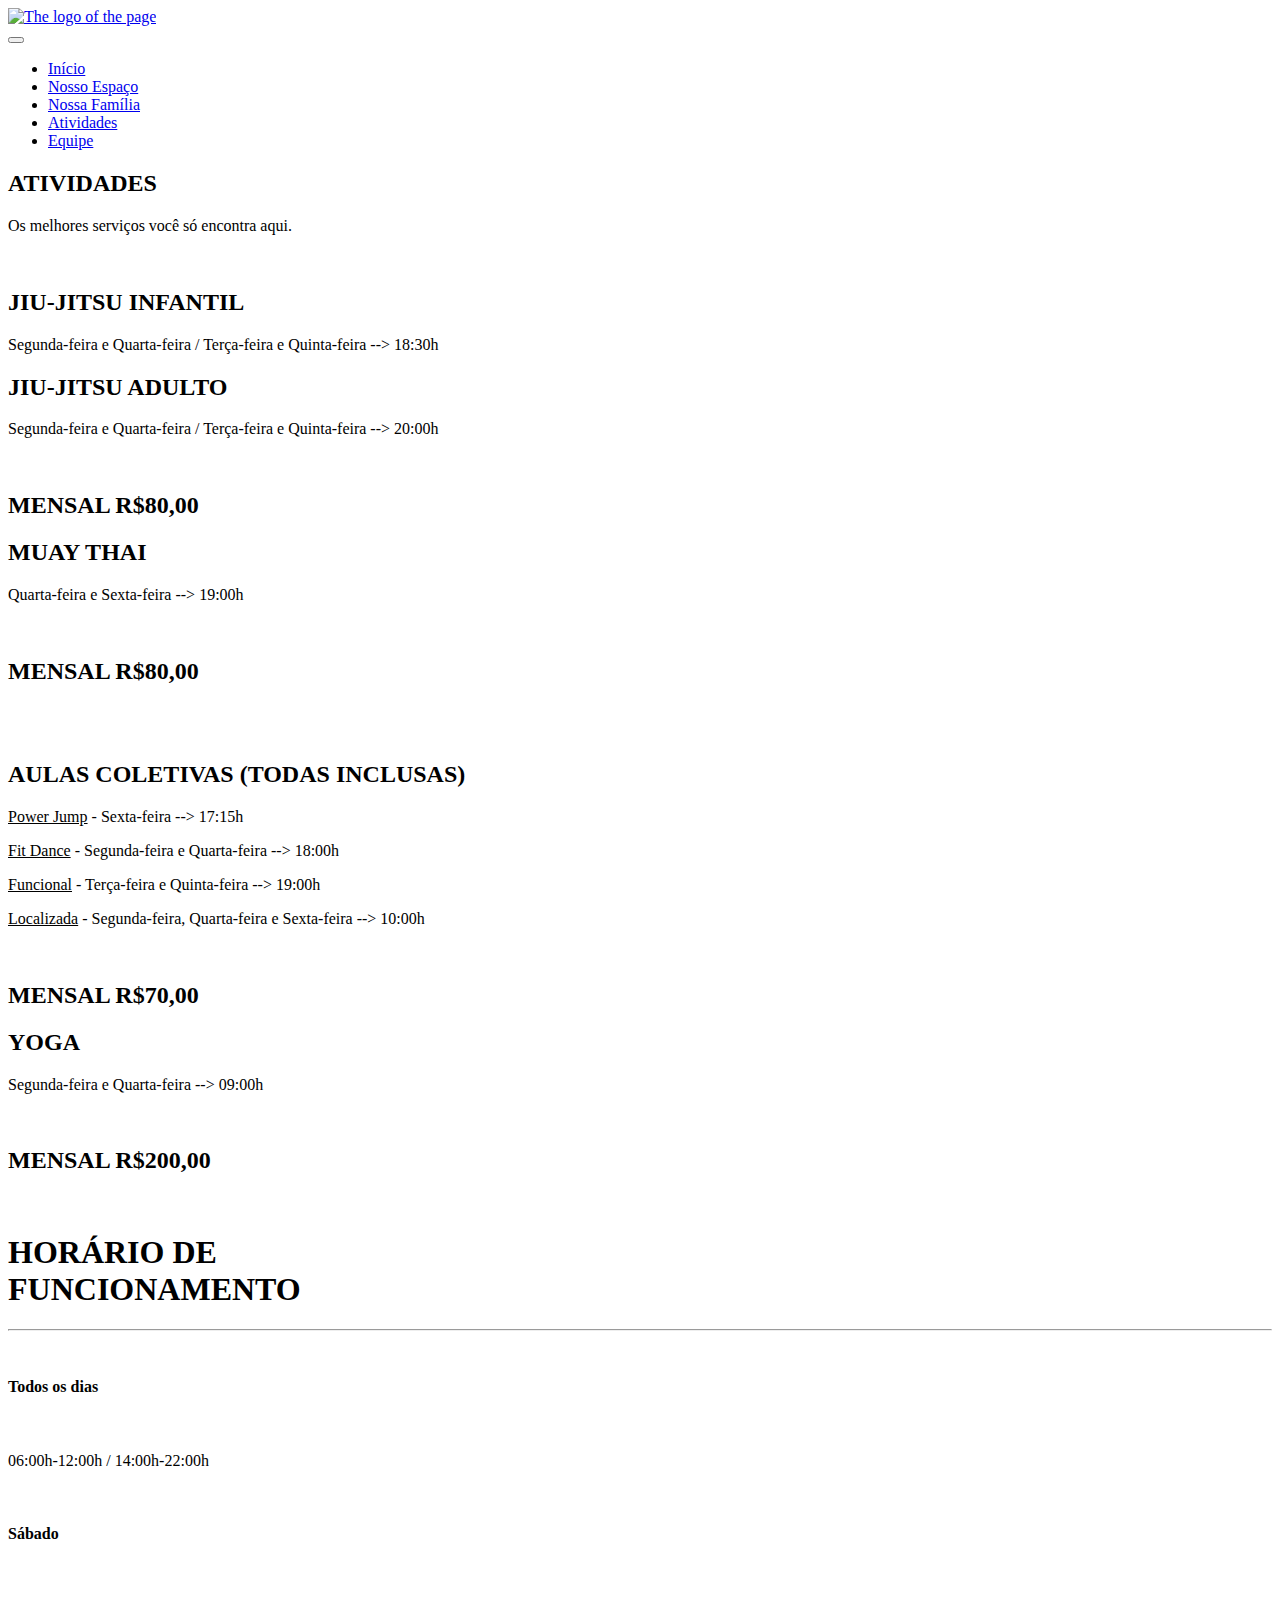
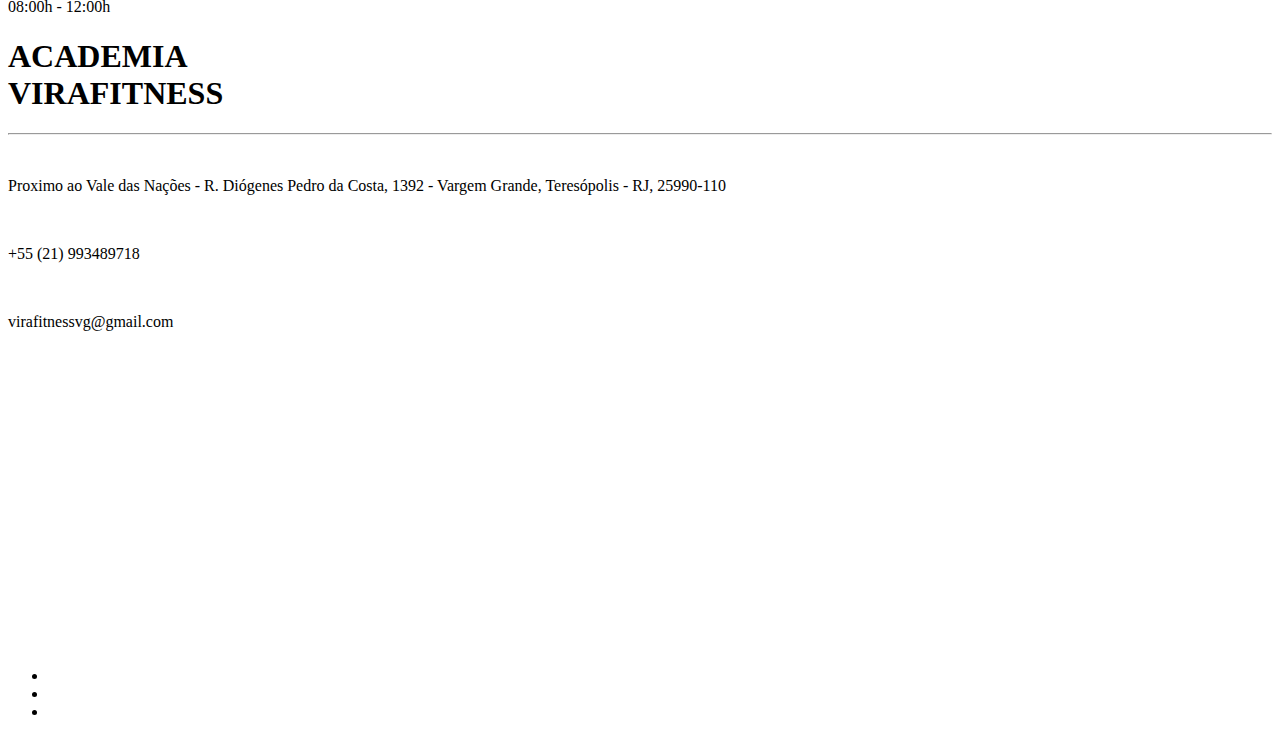
==== html/atividades.html @ 8504d9a5 "Directory adjustments" ====
<!DOCTYPE html>
<html lang="pt-br">
  <head>
    <meta charset="UTF-8" />
    <meta http-equiv="X-UA-Compatible" content="IE=edge" />
    <meta name="viewport" content="width=device-width, initial-scale=1.0" />
    <link rel="stylesheet" href="../style/atividades.css" />
    <link rel="preconnect" href="https://fonts.googleapis.com" />
    <link rel="preconnect" href="https://fonts.gstatic.com" crossorigin />
    <link
      href="https://fonts.googleapis.com/css2?family=Anton&display=swap"
      rel="stylesheet"
    />
    <link rel="preconnect" href="https://fonts.googleapis.com" />
    <link rel="preconnect" href="https://fonts.gstatic.com" crossorigin />
    <link
      href="https://fonts.googleapis.com/css2?family=Lato&display=swap"
      rel="stylesheet"
    />
    <script
      src="https://kit.fontawesome.com/2c7cc41123.js"
      crossorigin="anonymous"
    ></script>
    <title>Vira Fitness</title>
  </head>
  <body>
    <header>
      <div class="heading">
        <div class="logo">
          <a href="/index.html">
            <img
              src="../images/LOGO/logo virafitness.png"
              alt="The logo of the page"
            />
          </a>
        </div>

        <nav class="heading-menu" id="nav">
          <button id="btn-mobile">
            <span id="hamburguer"></span>
          </button>
            <ul class="links">
              <li><a class="inicio" href="/index.html">Início</a></li>
              <li>
                <a href="../html/nossoEspaco.html">Nosso Espaço</a>
              </li>
              <li>
                <a href="../html/nossaFamilia.html">Nossa Família</a>
              </li>
              <li>
                <a href="../html/atividades.html">Atividades</a>
              </li>
              <li><a href="../html/equipe.html">Equipe</a></li>
            </ul>
          </div>
        </nav>
      </div>
    </header>

    <section id="sec-title-atividades">
      <div class="title-atividades">
        <h2>ATIVIDADES</h2>
      </div>

      <div class="text-atividades">
        <p>
         Os melhores serviços você só encontra aqui.
        </p>
      </div>
    </section>

    <section class="sec-image-jiu-jitsu">
      <div class="container-jiu-jitsu">
        <div class="container-imagem-jiu-jitsu">
          <img src="../images/ATIVIDADES/1.jpg" alt="">
        </div>
        
        <div class="information-jiu-jitsu">
          <h2>JIU-JITSU INFANTIL</h2>
          <p>Segunda-feira e Quarta-feira / Terça-feira e Quinta-feira --> 18:30h</p>
          <h2>JIU-JITSU ADULTO</h2>
          <P>Segunda-feira e Quarta-feira / Terça-feira e Quinta-feira --> 20:00h</P>
          <br>
          <h2>MENSAL <span>R$80,00</span></h2>
        </div>
      </div>
    </section>

    <section class="sec-image-muay-thai">
      <div class="container-muay-thai">       
        <div class="information-muay-thai">
          <h2>MUAY THAI</h2>
          <p>Quarta-feira e Sexta-feira --> 19:00h</p>
          <br>
          <h2>MENSAL <span>R$80,00</span></h2>
        </div>

        <div class="container-imagem-muay-thai">
          <img src="../images/ATIVIDADES/2.jpg" alt="">
        </div>
      </div>
    </section>


    <section class="sec-image-coletivas">
      <div class="container-coletivas">
        <div class="container-images-coletivas">
          <img src="../images/ATIVIDADES/3.jpg" alt="">
          <img src="../images/ATIVIDADES/5.jpg" alt="">
          <img src="../images/ATIVIDADES/6.jpg" alt="">
          <img src="../images/ATIVIDADES/7.jpg" alt="">
        </div>
        
        <div class="information-coletivas">
          <h2>AULAS COLETIVAS (TODAS INCLUSAS)</h2>            
          <p><u>Power Jump</u> - Sexta-feira --> 17:15h</p>             
          <p><u>Fit Dance</u> - Segunda-feira e Quarta-feira --> 18:00h</p>
          <p><u>Funcional</u> - Terça-feira e Quinta-feira --> 19:00h</p>            
          <p><u>Localizada</u> - Segunda-feira, Quarta-feira e Sexta-feira --> 10:00h</p>
          <br>
          <h2>MENSAL <span>R$70,00</span></h2>
        </div>
      </div>
    </section>


    <section class="sec-image-yoga">
      <div class="container-yoga">       
        <div class="information-yoga">
          <h2>YOGA</h2>
          <p>Segunda-feira e Quarta-feira --> 09:00h</p>
          <br>
          <h2>MENSAL <span>R$200,00</span></h2>
        </div>

        <div class="container-imagem-yoga">
          <img src="../images/ATIVIDADES/4.jpg" alt="">
        </div>
      </div>
    </section>

    <footer>
      <div class="footer">
        <div class="foot-schedule">
          <h1>
            HORÁRIO DE <br />
            FUNCIONAMENTO
          </h1>
          <hr />
          <br />
          <div class="p-hours">
            <h4>Todos os dias</h4>
            <br />
            <p>06:00h-12:00h / 14:00h-22:00h</p>
            <br />
            <h4>Sábado</h4>
            <br />
            <p>08:00h - 12:00h</p>
          </div>
        </div>

        <div class="foot-name">
          <div class="foot-title">
            <h1>
              ACADEMIA <br />
              VIRAFITNESS
            </h1>
          </div>
          <hr />
          <br />
          <div class="p-address">
            <p>
              <i
                class="fa-duotone fa-solid fa-location-dot fa-xl"
                style="color: white"
              ></i>
              Proximo ao Vale das Nações - R. Diógenes Pedro da Costa, 1392 -
              Vargem Grande, Teresópolis - RJ, 25990-110
            </p>
          </div>

          <br />

          <div class="p-phone">
            <p>
              <i
                class="fa-sharp fa-solid fa-phone fa-xl"
                style="color: white"
              ></i>
              +55 (21) 993489718
            </p>
          </div>

          <br />

          <div class="p-email">
            <p>
              <i class="fa-solid fa-envelope fa-xl" style="color: white"></i>
              virafitnessvg@gmail.com
            </p>
          </div>
        </div>

        <div class="container-googlemap">
          <iframe
            class="googlemap"
            src="https://www.google.com/maps/embed?pb=!1m14!1m8!1m3!1d14757.42058340604!2d-42.8621646!3d-22.3779652!3m2!1i1024!2i768!4f13.1!3m3!1m2!1s0x0%3A0xdd0fb0358906cb29!2sAcademia%20VIRA%20Fitness!5e0!3m2!1spt-BR!2sie!4v1669457668242!5m2!1spt-BR!2sie"
            width="400"
            height="300"
            style="border: 0"
            allowfullscreen=""
            loading="lazy"
            referrerpolicy="no-referrer-when-downgrade"
          ></iframe>
        </div>
      </div>

      <div class="foot-contact">
        <ul class="social-media">
          <li>
            <a href="https://www.facebook.com/virafitnessacademia"
              ><i class="fa-brands fa-facebook fa-2x"></i
            ></a>
          </li>
          <li>
            <a href="https://www.instagram.com/virafitness_academia/"
              ><i class="fa-brands fa-instagram fa-2x"></i
            ></a>
          </li>
          <li>
            <a href="https://api.whatsapp.com/send?phone=5521993489718"
              ><i class="fa-brands fa-whatsapp fa-2x"></i
            ></a>
          </li>
        </ul>
      </div>
    </footer>
    
   <script src="../js/main.js"></script>
  </body>
</html>
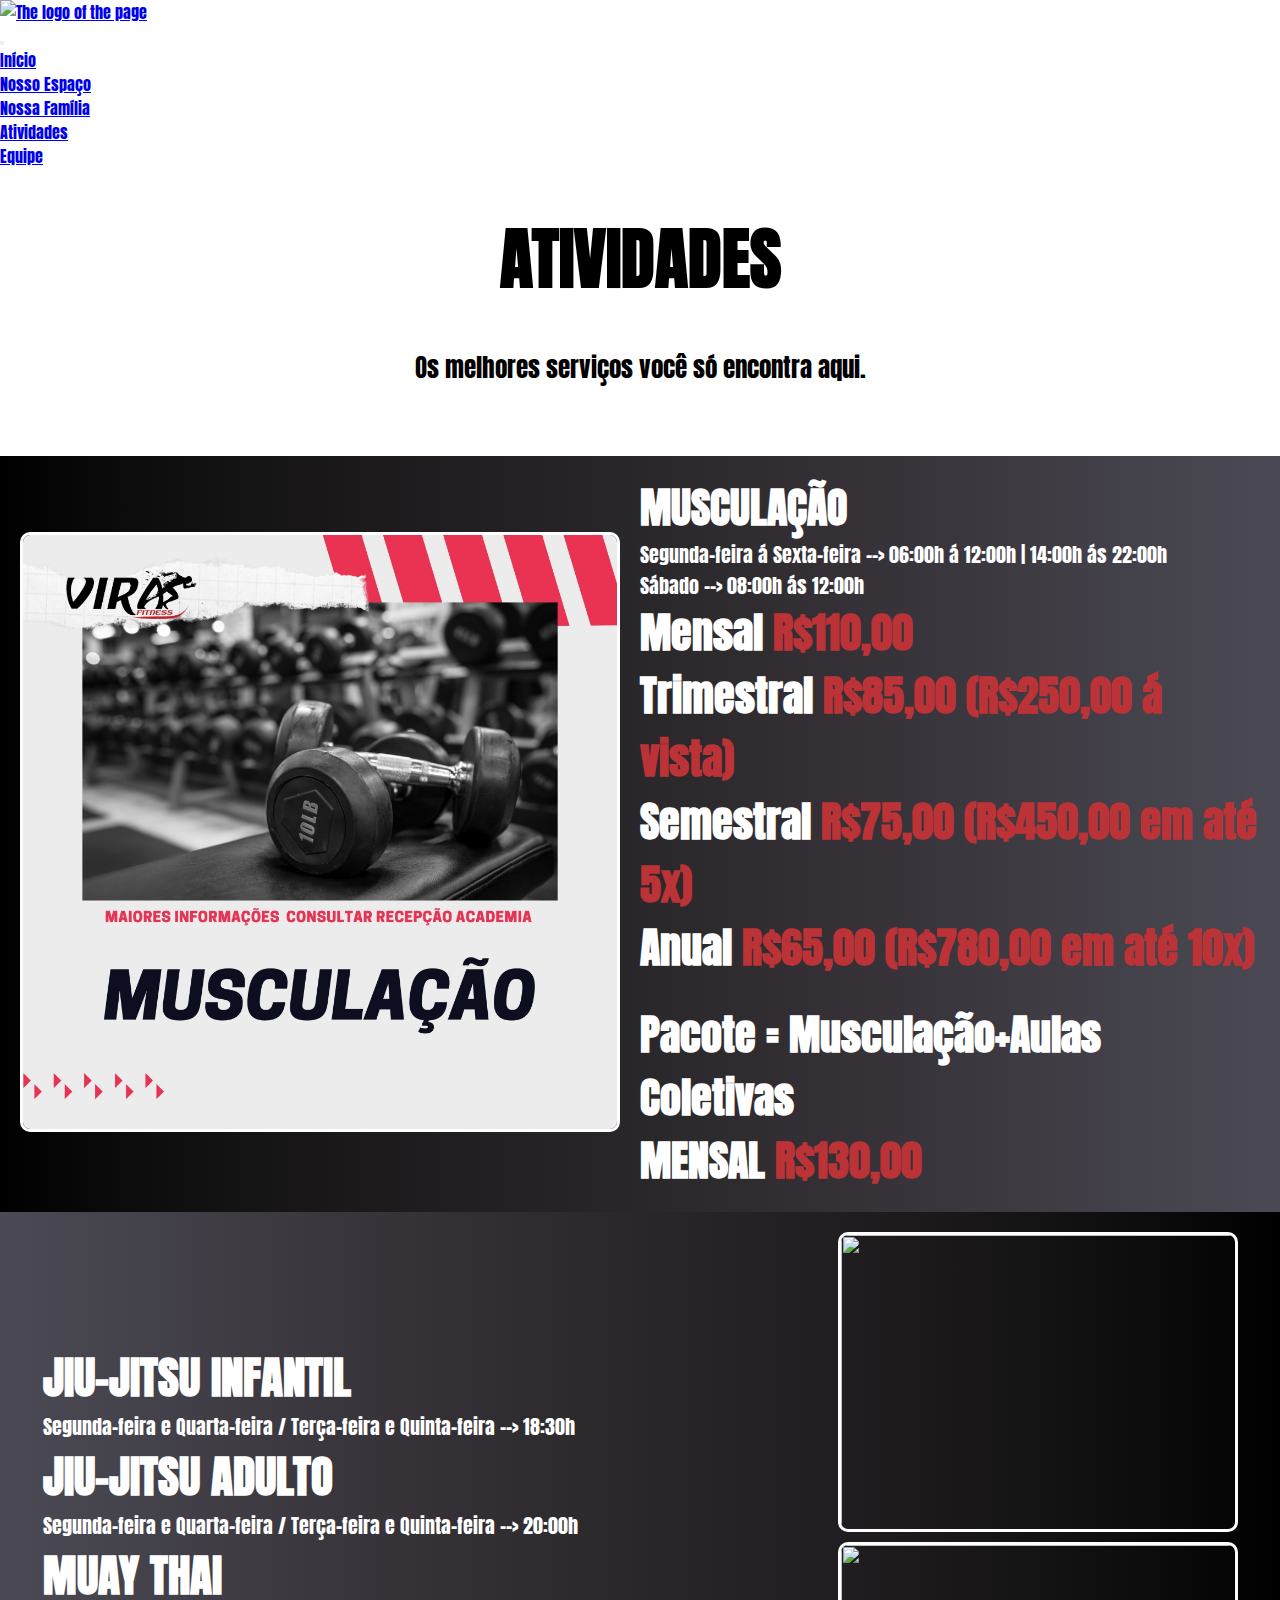
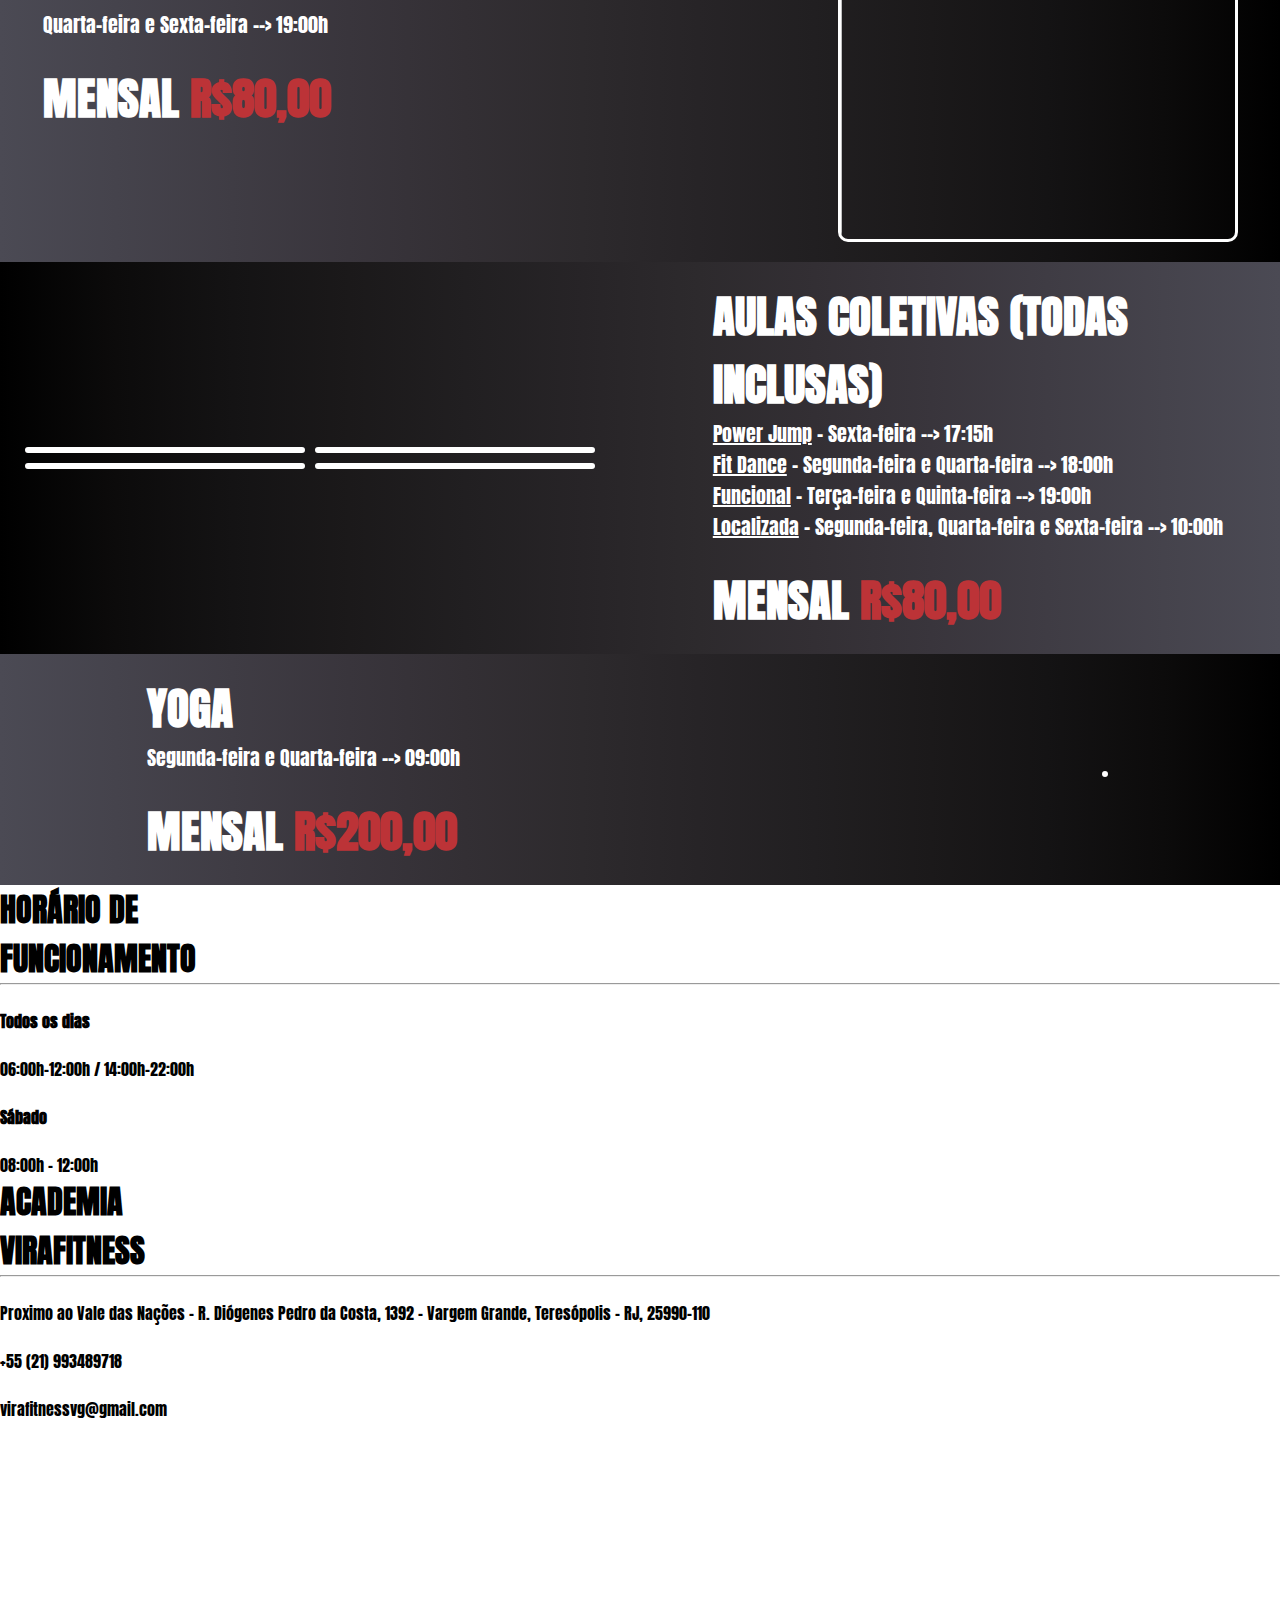
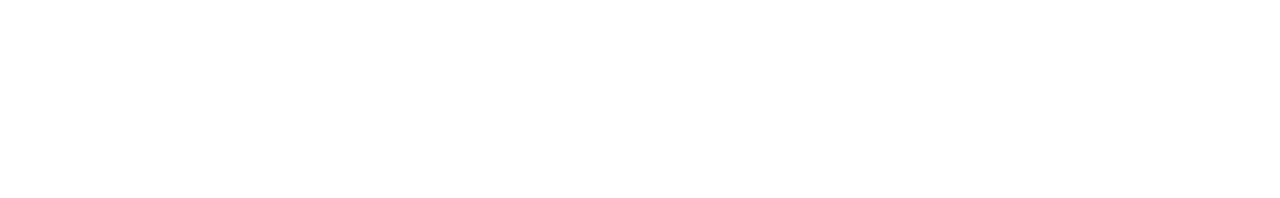
==== commit ac9ef8d3: "adição de foto e responsividade" ====
--- a/html/atividades.html
+++ b/html/atividades.html
@@ -69,38 +69,47 @@
       </div>
     </section>
 
-    <section class="sec-image-jiu-jitsu">
-      <div class="container-jiu-jitsu">
-        <div class="container-imagem-jiu-jitsu">
-          <img src="../images/ATIVIDADES/1.jpg" alt="">
+    <section class="sec-image-musculação">
+      <div class="container-musculação">
+        <div class="container-imagem-musculação">
+          <img src="../images/ATIVIDADES/WhatsApp Image 2022-12-21 at 15.01.46.jpeg" alt="">
         </div>
         
-        <div class="information-jiu-jitsu">
+        <div class="information-musculação">
+          <h2>MUSCULAÇÃO</h2>
+          <p>Segunda-feira á Sexta-feira --> 06:00h á 12:00h | 14:00h ás 22:00h</p>
+          <h2></h2>
+          <P>Sábado --> 08:00h ás 12:00h</P>
+          <h2>Mensal <span>R$110,00</span></h2>
+          <h2>Trimestral <span>R$85,00 (R$250,00 á vista)</span></h2>
+          <h2>Semestral <span>R$75,00 (R$450,00 em até 5x)</h2>
+          <H2>Anual <span>R$65,00 (R$780,00 em até 10x)</H2>
+          <br>
+          <h2>Pacote = Musculação+Aulas Coletivas</h2>
+          <h2>MENSAL <span>R$130,00</span></h2>
+        </div>
+      </div>
+    </section>
+
+    <section class="sec-image-artes_marciais">
+      <div class="container-artes_marciais">
+        <div class="information-artes_marciais">
           <h2>JIU-JITSU INFANTIL</h2>
           <p>Segunda-feira e Quarta-feira / Terça-feira e Quinta-feira --> 18:30h</p>
           <h2>JIU-JITSU ADULTO</h2>
           <P>Segunda-feira e Quarta-feira / Terça-feira e Quinta-feira --> 20:00h</P>
-          <br>
-          <h2>MENSAL <span>R$80,00</span></h2>
-        </div>
-      </div>
-    </section>
-
-    <section class="sec-image-muay-thai">
-      <div class="container-muay-thai">       
-        <div class="information-muay-thai">
           <h2>MUAY THAI</h2>
           <p>Quarta-feira e Sexta-feira --> 19:00h</p>
           <br>
           <h2>MENSAL <span>R$80,00</span></h2>
         </div>
 
-        <div class="container-imagem-muay-thai">
+        <div class="container-imagem-artes_marciais">
+          <img src="../images/ATIVIDADES/1.jpg" alt="">
           <img src="../images/ATIVIDADES/2.jpg" alt="">
         </div>
       </div>
     </section>
-
 
     <section class="sec-image-coletivas">
       <div class="container-coletivas">
@@ -118,7 +127,7 @@
           <p><u>Funcional</u> - Terça-feira e Quinta-feira --> 19:00h</p>            
           <p><u>Localizada</u> - Segunda-feira, Quarta-feira e Sexta-feira --> 10:00h</p>
           <br>
-          <h2>MENSAL <span>R$70,00</span></h2>
+          <h2>MENSAL <span>R$80,00</span></h2>
         </div>
       </div>
     </section>
--- a/style/atividades.css
+++ b/style/atividades.css
@@ -0,0 +1,650 @@
+@import "../style/components/header.css";
+@import "../style/components/footer.css";
+
+* {
+  margin: 0;
+  padding: 0;
+  box-sizing: border-box;
+}
+
+body {
+  font-family: "Anton", sans-serif;
+  overflow-x: hidden;
+  width: 100%;
+  height: 100vh;
+}
+
+body::-webkit-scrollbar {
+  width: 15px;
+  background-color: #edefed;
+}
+
+body::-webkit-scrollbar-thumb {
+  background-color: rgb(188, 51, 55);
+  border-radius: 10px;
+}
+
+/* style atividades */ 
+
+.title-atividades {
+  background-color: white;
+  text-align: center;
+  font-size: 45px;
+  padding: 40px 40px 40px;
+  padding-bottom: 0px;
+}
+
+.text-atividades {
+  width: 100vw;
+  background: white;
+  display: flex;
+  flex-direction: row;
+  justify-content: center;
+  align-items: center;
+  padding-top: 40px;
+  padding-bottom: 70px;
+  font-size: 25px;
+}
+
+.sec-image-musculação {
+  background-image: linear-gradient(
+    to right,
+    #000000,
+    #0c0b0b,
+    #141314,
+    #1b191a,
+    #211f21,
+    #272427,
+    #2d2a2d,
+    #332f34,
+    #39353c,
+    #3f3c44,
+    #45434c,
+    #4b4a54
+  );
+  width: 100vw;
+  color: white;
+}
+
+.sec-image-musculação img {
+  width: 600px;
+  border: solid white;
+  border-radius: 10px;
+}
+
+.container-musculação {
+  display: flex;
+  justify-content: space-around;
+  align-items: center;
+  padding: 20px;
+  gap: 20px;
+}
+
+.information-musculação {
+  width: 700px;
+}
+
+.information-musculação h2 {
+  font-size: 42px;
+}
+
+.information-musculação p {
+  font-size: 20px;
+}
+
+.sec-image-artes_marciais {
+  background-image: linear-gradient(
+    to left,
+    #000000,
+    #0c0b0b,
+    #141314,
+    #1b191a,
+    #211f21,
+    #272427,
+    #2d2a2d,
+    #332f34,
+    #39353c,
+    #3f3c44,
+    #45434c,
+    #4b4a54
+  );
+  width: 100vw;
+  color: white;
+}
+
+.container-imagem-artes_marciais {
+  display: flex;
+  flex-direction: column;
+  gap: 10px 0px;
+}
+
+.sec-image-artes_marciais img {
+  width: 400px;
+  height: 300px;
+  border: solid white;
+  border-radius: 10px;
+}
+
+.container-artes_marciais {
+  display: flex;
+  justify-content: space-around;
+  align-items: center;
+  gap: 50px;
+  padding: 20px;
+}
+
+.information-artes_marciais {
+  width: 700px;
+}
+
+span {
+  color: rgb(188, 51, 55);
+}
+
+.information-artes_marciais h2 {
+  font-size: 45px;
+}
+
+.information-artes_marciais p {
+  font-size: 20px;
+}
+
+.sec-image-coletivas {
+  background-image: linear-gradient(
+    to right,
+    #000000,
+    #0c0b0b,
+    #141314,
+    #1b191a,
+    #211f21,
+    #272427,
+    #2d2a2d,
+    #332f34,
+    #39353c,
+    #3f3c44,
+    #45434c,
+    #4b4a54
+  );
+  width: 100vw;
+  color: white;
+}
+
+.title-atividades-coletivas {
+  background-color: white;
+  text-align: center;
+  font-size: 45px;
+  padding: 40px 40px 40px;
+  padding-bottom: 0px;
+}
+
+.text-atividades-coletivas {
+  width: 100vw;
+  background: white;
+  display: flex;
+  flex-direction: row;
+  justify-content: center;
+  align-items: center;
+  padding-bottom: 70px;
+  font-size: larger;
+}
+
+.sec-image-coletivas img {
+  width: 280px;
+  margin: 5px;
+  flex-wrap: wrap;
+  border: solid white;
+  border-radius: 10px;
+}
+
+.container-coletivas {
+  display: flex;
+  justify-content: space-around;
+  align-items: center;
+  padding: 20px;
+}
+
+.container-images-coletivas {
+  display: flex;
+  flex-wrap: wrap;
+  width: 650px;
+}
+
+.information-coletivas {
+  display: flex;
+  flex-direction: column;
+  width: 700px;
+  padding-left: 160px;
+}
+
+.information-coletivas h2 {
+  font-size: 45px;
+}
+
+.information-coletivas p {
+  font-size: 20px;
+}
+
+.sec-image-yoga {
+  background-image: linear-gradient(
+    to left,
+    #000000,
+    #0c0b0b,
+    #141314,
+    #1b191a,
+    #211f21,
+    #272427,
+    #2d2a2d,
+    #332f34,
+    #39353c,
+    #3f3c44,
+    #45434c,
+    #4b4a54
+  );
+  width: 100vw;
+  color: white;
+}
+
+.sec-image-yoga img {
+  width: 600px;
+  border: solid white;
+  border-radius: 10px;
+}
+
+.container-yoga {
+  display: flex;
+  justify-content: space-around;
+  align-items: center;
+  padding: 20px;
+}
+
+.container-imagem-yoga {
+  padding-right: 25px;
+}
+
+.information-yoga {
+  width: 700px;
+}
+
+.information-yoga h2 {
+  font-size: 45px;
+}
+
+.information-yoga p {
+  font-size: 20px;
+}
+
+/* MEDIA QUERY - SCREEN */
+
+/* TEXT - ATIVIDADES */
+@media screen and (max-width: 325px) {
+  .title-atividades {
+    text-align: center;
+    padding: 40px 0px 0px 0px;
+  }
+}
+
+/* MUSCULACAO */
+@media screen and (max-width: 1030px) {
+  .sec-image-musculação img {
+    width: 400px;
+  }
+  
+  .information-musculação h2 {
+    font-size: 35px;
+  }
+
+  .information-musculação p {
+    font-size: 15px;
+  }
+}
+
+@media screen and (max-width: 900px) {
+  .sec-image-musculação img {
+    width: 400px;
+  }
+}
+
+@media screen and (max-width: 805px) {
+  .sec-image-musculação img {
+    width: 350px;
+  }
+
+  .information-musculação h2 {
+    font-size: 35px;
+  }
+}
+
+@media screen and (max-width: 685px) {
+  .information-musculação h2 {
+    font-size: 25px;
+  }
+}
+
+@media screen and (max-width: 535px) {
+  .text-atividades {
+    text-align: center;
+  }
+
+  .sec-image-musculação {
+    background-image: linear-gradient(
+    to bottom,
+    #000000,
+    #0c0b0b,
+    #141314,
+    #1b191a,
+    #211f21,
+    #272427,
+    #2d2a2d,
+    #332f34,
+    #39353c,
+    #3f3c44,
+    #45434c,
+    #4b4a54
+  );;
+  }
+  
+  .container-musculação {
+    flex-wrap: wrap;
+  }
+
+  .information-musculação {
+    text-align: center;
+    padding: 0;
+  }
+  
+  .sec-image-musculação img {
+    width: 250px;
+  }
+
+  .information-musculação h2 {
+    font-size: 25px;
+  }
+}
+
+/* ARTES MARCIAIS*/
+@media screen and (max-width: 1030px) {
+  .sec-image-artes_marciais img {
+    width: 400px;
+  }
+
+  .information-artes_marciais h2 {
+    font-size: 35px;
+  }
+
+  .information-artes_marciais p {
+    font-size: 15px;
+  }
+}
+
+@media screen and (max-width: 900px) {
+  .sec-image-artes_marciais img {
+    width: 400px;
+  }
+}
+
+@media screen and (max-width: 805px) {
+  .sec-image-artes_marciais img {
+    width: 350px;
+  }
+
+  .information-artes_marciais h2 {
+    font-size: 35px;
+  }
+}
+
+@media screen and (max-width: 650px) {
+  .information-artes_marciais h2 {
+    font-size: 25px;
+  }
+}
+
+@media screen and (max-width: 535px) {
+  .text-atividades {
+    text-align: center;
+  }
+
+  .sec-image-artes_marciais {
+    background-image: linear-gradient(
+    to bottom,
+    #000000,
+    #0c0b0b,
+    #141314,
+    #1b191a,
+    #211f21,
+    #272427,
+    #2d2a2d,
+    #332f34,
+    #39353c,
+    #3f3c44,
+    #45434c,
+    #4b4a54
+  );;
+  }
+  
+  .container-artes_marciais {
+    flex-wrap:wrap-reverse;
+  }
+
+  .information-artes_marciais {
+    text-align: center;
+    padding: 0;
+  }
+  
+  .container-imagem-artes_marciais img {
+    width: 250px;
+  }
+
+  .information-artes_marciais h2 {
+    font-size: 25px;
+  }
+}
+
+/* COLETIVAS */
+@media screen and (max-width: 1325px) {
+  .information-coletivas {
+    padding-left: 140px;
+  }
+}
+
+@media screen and (max-width: 1308px) {
+  .information-coletivas {
+    padding-left: 120px;
+  }
+}
+
+@media screen and (max-width: 1302px) {
+  .information-coletivas {
+    padding-left: 100px;
+  }
+}
+
+@media screen and (max-width: 1145px) {
+  .footer {
+    flex-wrap: wrap;
+  }
+
+  iframe {
+    max-width: 100%;
+  }
+}
+
+@media screen and (max-width: 1030px) {
+  .sec-image-coletivas img {
+    width: 240px;
+    margin: 10px;
+    flex-wrap: wrap;
+  }
+
+  .container-images-coletivas {
+    width: 900px;
+  }
+  
+  .information-coletivas {
+    padding-left: 80px;
+  }
+
+  .information-coletivas h2 {
+    font-size: 35px;
+  }
+
+  .information-coletivas p {
+    font-size: 15px;
+  }
+}
+
+@media screen and (max-width: 770px) {
+    .sec-image-coletivas img {
+    width: 165px;
+    margin: 5px;
+    flex-wrap: wrap;
+  }
+
+  .container-images-coletivas {
+    width: 1000px;
+  }
+  
+  .information-coletivas {
+    padding-left: 60px;
+  }
+}
+
+@media screen and (max-width: 685px) {
+  .container-coletivas {
+    flex-wrap: wrap;
+  }
+
+  .sec-image-coletivas img {
+    width: 145px;
+    margin: 5px;
+  }
+
+  .information-coletivas {
+    width: 50%;
+    padding: 0;
+  }
+
+  .information-coletivas h2 {
+    font-size: 25px;
+  }
+}
+
+@media screen and (max-width: 535px) {
+  .sec-image-coletivas {
+    background-image: linear-gradient(
+    to bottom,
+    #000000,
+    #0c0b0b,
+    #141314,
+    #1b191a,
+    #211f21,
+    #272427,
+    #2d2a2d,
+    #332f34,
+    #39353c,
+    #3f3c44,
+    #45434c,
+    #4b4a54
+  );;
+  }
+}
+
+@media screen and (max-width: 425px) {
+  .container-images-coletivas {
+    flex-wrap: wrap;
+    justify-content: center;
+  }
+}
+
+@media screen and (max-width: 325) {
+  .information-coletivas {
+    /* display: flex; */
+    text-align: center;
+  }
+}
+
+/* YOGA */
+@media screen and (max-width: 980px) {
+  .information-yoga {
+    padding-left: 70px;
+  }
+}
+
+@media screen and (max-width: 900px) {
+  .sec-image-yoga img {
+    width: 400px;
+  }
+}
+
+@media screen and (max-width: 805px) {
+  .sec-image-yoga img {
+    width: 350px;
+  }
+
+  .information-yoga {
+    padding: 0;
+  }
+
+  .information-yoga h2 {
+    font-size: 35px;
+  }
+}
+
+@media screen and (max-width: 535px) {
+  .text-atividades {
+    text-align: center;
+  }
+
+  .sec-image-yoga {
+    background-image: linear-gradient(
+    to bottom,
+    #000000,
+    #0c0b0b,
+    #141314,
+    #1b191a,
+    #211f21,
+    #272427,
+    #2d2a2d,
+    #332f34,
+    #39353c,
+    #3f3c44,
+    #45434c,
+    #4b4a54
+  );;
+  }
+  
+  .container-yoga {
+    flex-wrap: wrap-reverse;
+  }
+
+  .information-yoga {
+    text-align: center;
+    padding: 0;
+  }
+  
+  .sec-image-yoga img {
+    width: 250px;
+  }
+
+  .information-yoga h2 {
+    font-size: 25px;
+  }
+
+  .information-yoga p {
+    font-size: 15px;
+  }
+
+  .container-imagem-yoga {
+    padding: 0;
+  }
+}
+
+/* FOOTER */
+@media screen and (max-width: 1000px) {
+  .footer {
+    gap: 20px;
+  }
+
+  .container-googlemap {
+    width: 100%;
+  }
+}
